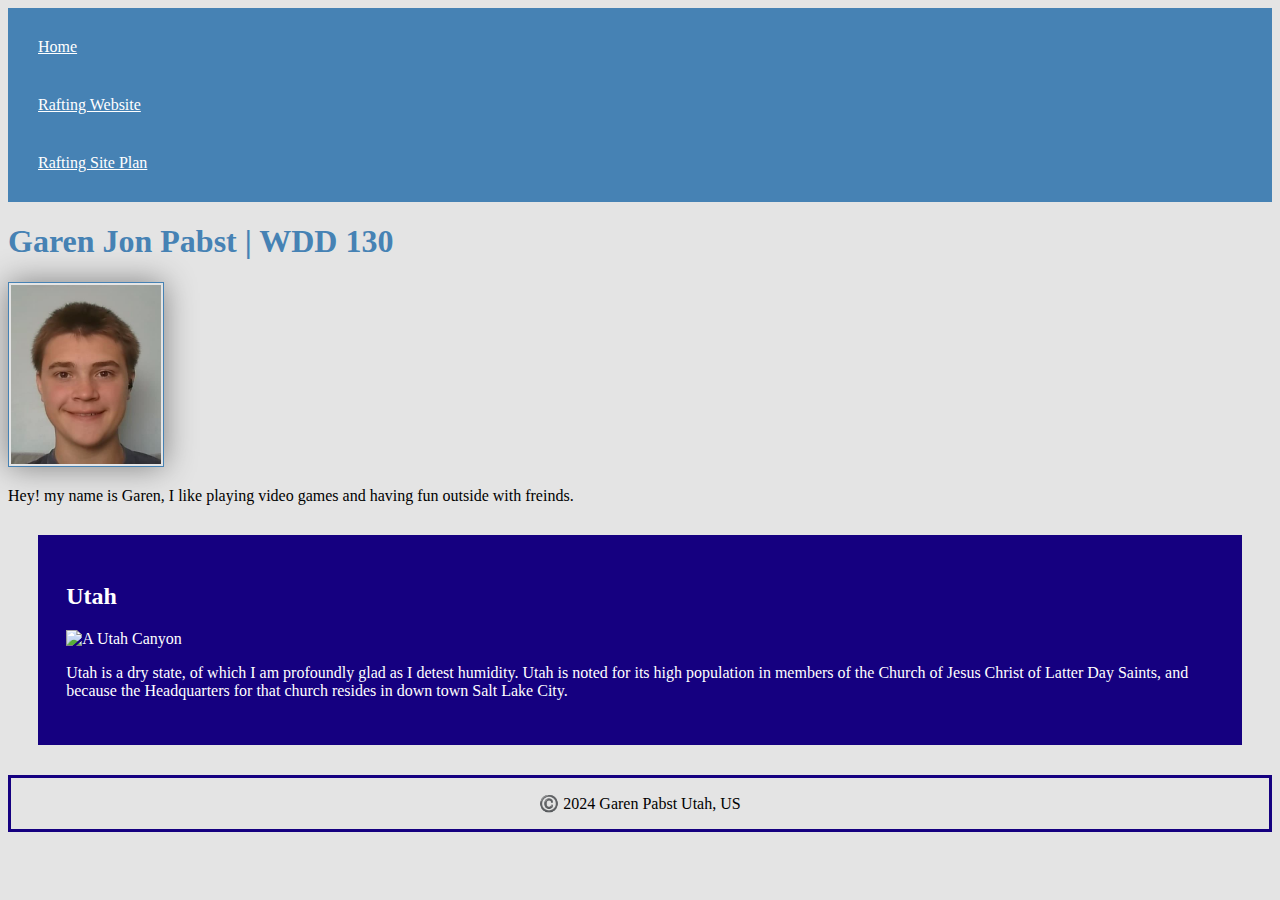
==== index.html @ 3a5e12ba "language" ====
<!DOCTYPE html>
  <head lang="en-US">
    <link rel="stylesheet" href="styles/style.css">
    <meta name="description" content="A page about a teen boy named Garen">
    <meta name="author" content="Garen Pabst">
    <meta charset="utf-8" />
    <meta name="viewport" content="width=device-width,initial-scale=1.0" />
    <Title>Garen Jon Pabst | WDD 130</Title>
  </head>

 <body>

    <header> 
        <nav>
        <a href="#">Home</a>
        <a href="wwr/">Rafting Website</a>
        <a href="wwr/site-plan-rafting.html">Rafting Site Plan</a>
        </nav>
    </header>

    <main>
        <h1>Garen Jon Pabst | WDD 130</h1>
        <img src="Images/Profile.jpg" alt="Garen Pabst" width="200"/>
        <p>Hey! my name is Garen, I like playing video games and having fun outside with freinds.</p>
    </main>

    <aside>
      <h2>Utah</h2>
      <img src="https://images.ctfassets.net/0wjmk6wgfops/5cs9KophYybBqN3zDsUr6R/cff501329988e58eda21b04bc4bbb4c1/AdobeStock_107801683.jpeg" alt="A Utah Canyon">
      <p>Utah is a dry state, of which I am profoundly glad as I detest humidity. Utah is noted for its high population in members of the Church of Jesus Christ of Latter Day Saints, and because the Headquarters for that church resides in down town Salt Lake City.</p>
    </aside>

    <footer>
        <p>©️ 2024   Garen Pabst   Utah, US</p>
    </footer>

 </body>
</html>
---- styles/style.css ----
body {
  background-color: rgb(228, 228, 228);
}
nav {
  background-color: steelblue;
  padding: 10px;
  gap: 10px;
}

nav a {
  color: white;
  display: block;
  padding: 20px;
}

h1 {
  color: steelblue;
}

main img {
  width: 150px;
  height: auto;
  border: 1px solid steelblue;
  padding: 2px;
  box-shadow: 0 0 30px gray;
}

p {
  padding: 0px;
}

main {
  max-width: 840px;
}

aside {
  max-width: 1500px;
  margin: 30px;
  border:  3px solid #150080;
  padding: 2%;
  background-color: #150080;
  color: white;
}

aside img {
  width: 200px;
  height: auto;
}

footer {
  margin-top: 30px;
  border: 3px solid #150080;
  text-align: center;
}
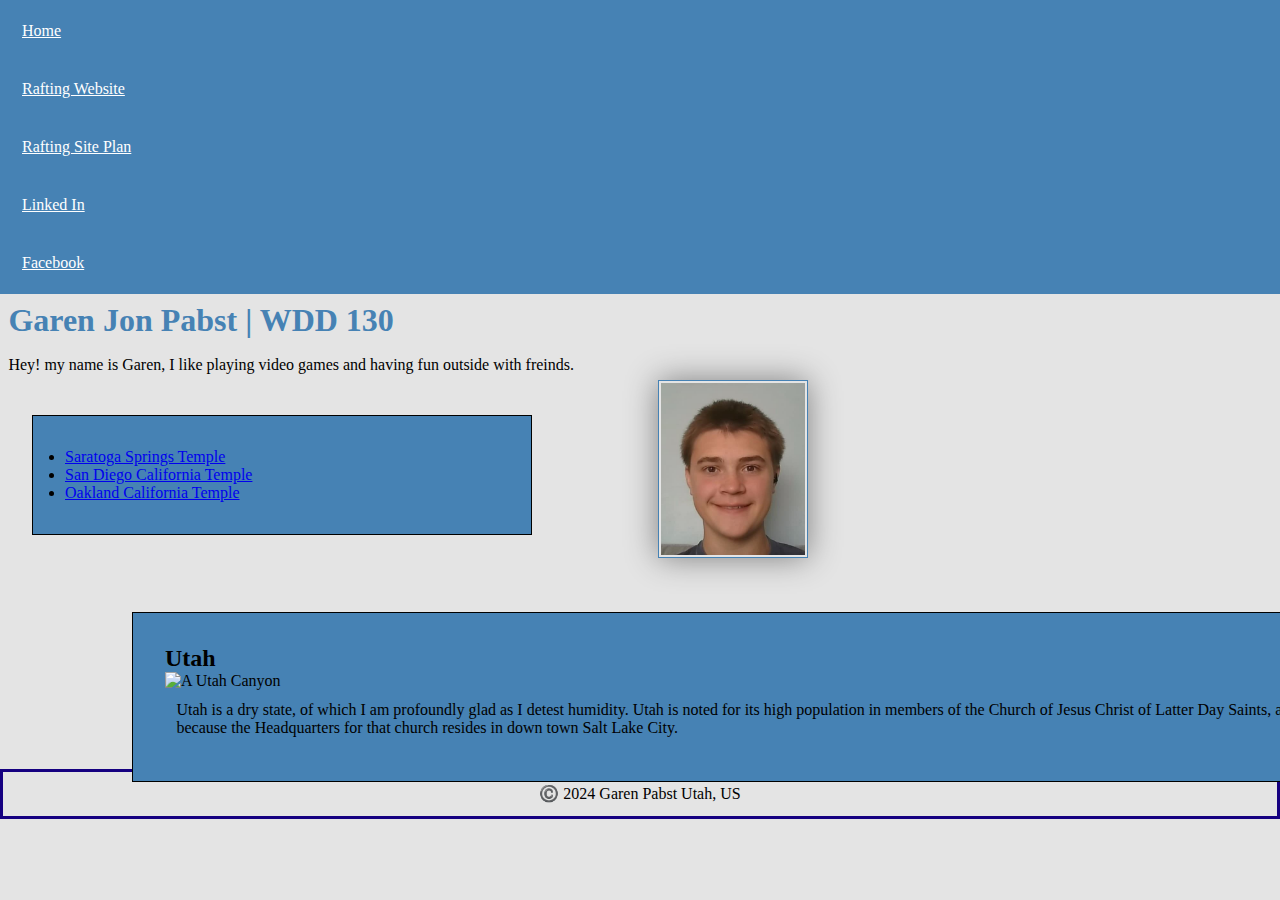
==== commit b069ff5e: "added a temple section" ====
--- a/index.html
+++ b/index.html
@@ -1,10 +1,11 @@
 <!DOCTYPE html>
-  <head lang="en-US">
+  <html lang="en-US">
+  <head>
     <link rel="stylesheet" href="styles/style.css">
     <meta name="description" content="A page about a teen boy named Garen">
     <meta name="author" content="Garen Pabst">
-    <meta charset="utf-8" />
-    <meta name="viewport" content="width=device-width,initial-scale=1.0" />
+    <meta charset="utf-8">
+    <meta name="viewport" content="width=device-width,initial-scale=1.0">
     <Title>Garen Jon Pabst | WDD 130</Title>
   </head>
 
@@ -15,16 +16,24 @@
         <a href="#">Home</a>
         <a href="wwr/">Rafting Website</a>
         <a href="wwr/site-plan-rafting.html">Rafting Site Plan</a>
-        </nav>
+        <a href="https://linkedin.com">Linked In</a>
+        <a href="https://facebook.com">Facebook</a>
+      
+      </nav>
     </header>
 
     <main>
         <h1>Garen Jon Pabst | WDD 130</h1>
-        <img src="Images/Profile.jpg" alt="Garen Pabst" width="200"/>
+        <img src="Images/Profile.jpg" alt="Garen Pabst" width="200">
         <p>Hey! my name is Garen, I like playing video games and having fun outside with freinds.</p>
+        <ul class="box">
+          <li><a href="https://www.churchofjesuschrist.org/temples/details/saratoga-springs-utah-temple?lang=eng" target="_blank">Saratoga Springs Temple</a></li>
+          <li><a href="https://www.churchofjesuschrist.org/temples/details/san-diego-california-temple?lang=eng" target="_blank">San Diego California Temple</a></li>
+          <li><a href="https://www.churchofjesuschrist.org/temples/details/oakland-california-temple?lang=eng" target="_blank">Oakland California Temple</a></li>
+        </ul>
     </main>
 
-    <aside>
+    <aside class="box">
       <h2>Utah</h2>
       <img src="https://images.ctfassets.net/0wjmk6wgfops/5cs9KophYybBqN3zDsUr6R/cff501329988e58eda21b04bc4bbb4c1/AdobeStock_107801683.jpeg" alt="A Utah Canyon">
       <p>Utah is a dry state, of which I am profoundly glad as I detest humidity. Utah is noted for its high population in members of the Church of Jesus Christ of Latter Day Saints, and because the Headquarters for that church resides in down town Salt Lake City.</p>
@@ -35,4 +44,5 @@
     </footer>
 
  </body>
-</html>+ <!-- last modified 6/25/2024 -->
+</html>
--- a/styles/style.css
+++ b/styles/style.css
@@ -1,10 +1,18 @@
+* { 
+  margin: 0;
+  padding: 0;
+  box-sizing: border-box;
+}
+
+
 body {
   background-color: rgb(228, 228, 228);
 }
 nav {
+  max-height: 450px;
   background-color: steelblue;
-  padding: 10px;
-  gap: 10px;
+  padding: 2px;
+  gap: 2px;
 }
 
 nav a {
@@ -14,19 +22,22 @@
 }
 
 h1 {
+  margin: 1%;
   color: steelblue;
 }
 
 main img {
+  margin: 2rem;
   width: 150px;
   height: auto;
   border: 1px solid steelblue;
   padding: 2px;
   box-shadow: 0 0 30px gray;
+  float: right;
 }
 
 p {
-  padding: 0px;
+  padding: 1%;
 }
 
 main {
@@ -34,6 +45,9 @@
 }
 
 aside {
+  position: relative;
+  top: 45px;
+  left: 100px;
   max-width: 1500px;
   margin: 30px;
   border:  3px solid #150080;
@@ -53,3 +67,18 @@
   text-align: center;
 }
 
+ul { 
+  max-width: 500px;
+  color: black
+}
+
+
+/* Class Selectors */
+.box {
+  margin: 2rem;
+  border: 1px solid black;
+  padding: 2rem;
+  background-color: steelblue;
+  color: black;
+}
+
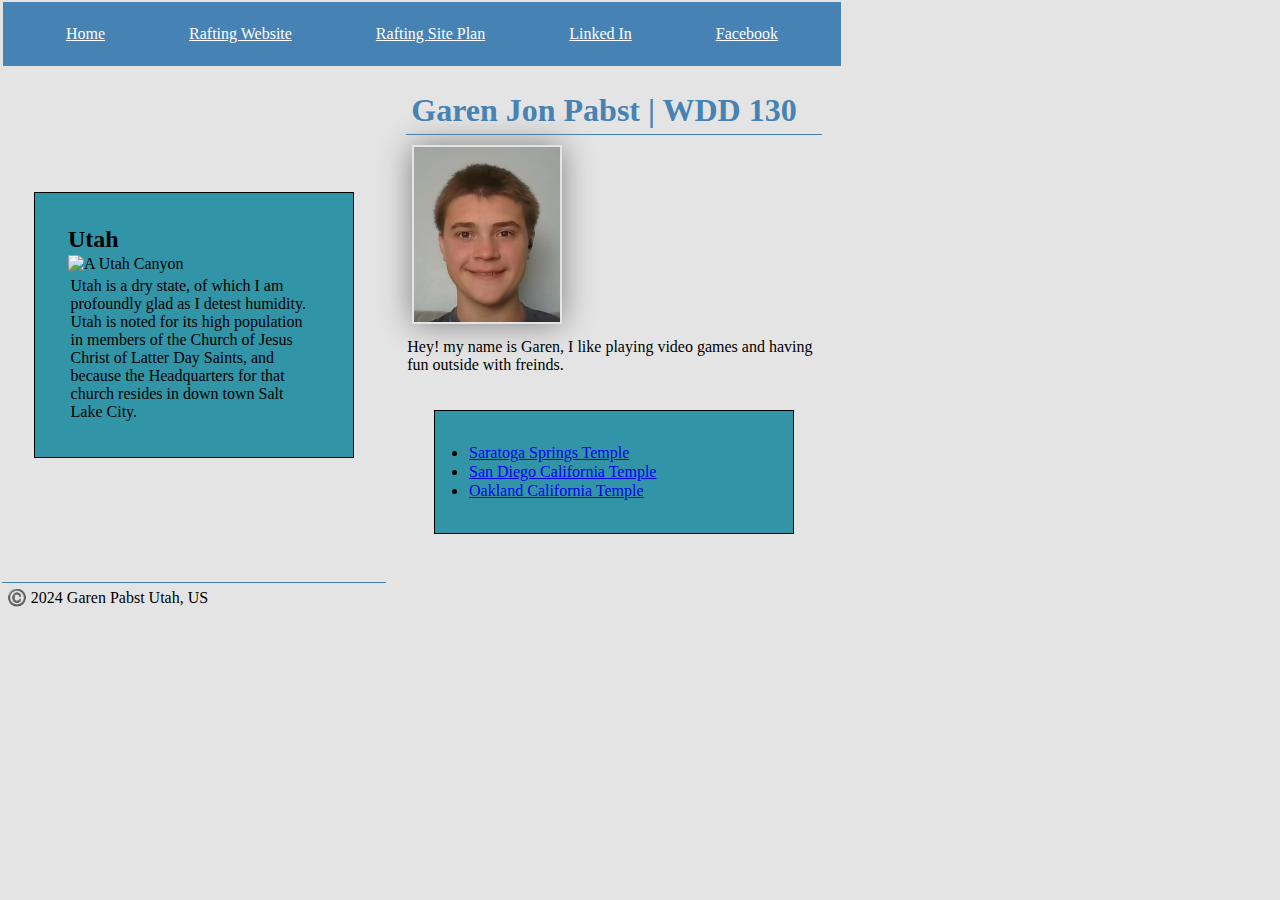
==== commit 9b963393: "f" ====
--- a/index.html
+++ b/index.html
@@ -22,6 +22,8 @@
       </nav>
     </header>
 
+    <div class="grid">
+    
     <main>
         <h1>Garen Jon Pabst | WDD 130</h1>
         <img src="Images/Profile.jpg" alt="Garen Pabst" width="200">
@@ -38,7 +40,9 @@
       <img src="https://images.ctfassets.net/0wjmk6wgfops/5cs9KophYybBqN3zDsUr6R/cff501329988e58eda21b04bc4bbb4c1/AdobeStock_107801683.jpeg" alt="A Utah Canyon">
       <p>Utah is a dry state, of which I am profoundly glad as I detest humidity. Utah is noted for its high population in members of the Church of Jesus Christ of Latter Day Saints, and because the Headquarters for that church resides in down town Salt Lake City.</p>
     </aside>
-
+    
+  </grid>
+    
     <footer>
         <p>©️ 2024   Garen Pabst   Utah, US</p>
     </footer>
--- a/styles/style.css
+++ b/styles/style.css
@@ -2,6 +2,7 @@
   margin: 0;
   padding: 0;
   box-sizing: border-box;
+  margin: 1px;
 }
 
 
@@ -9,76 +10,106 @@
   background-color: rgb(228, 228, 228);
 }
 nav {
-  max-height: 450px;
+  display: flex;
+  flex-direction: row;
+  justify-content: space-evenly;
+  max-width: 1500px;
   background-color: steelblue;
   padding: 2px;
   gap: 2px;
 }
 
 nav a {
+
   color: white;
   display: block;
   padding: 20px;
 }
 
-h1 {
+ h1 {
   margin: 1%;
+  padding: 5px;
   color: steelblue;
+  border-bottom: solid 1px steelblue;
 }
 
 main img {
-  margin: 2rem;
+  display: flex;
+  flex-wrap: wrap;
+  margin: 10px;
   width: 150px;
   height: auto;
-  border: 1px solid steelblue;
   padding: 2px;
   box-shadow: 0 0 30px gray;
-  float: right;
+  
 }
 
 p {
   padding: 1%;
 }
 
+main ul {
+  grid-row: unset;
+}
+
+
 main {
   max-width: 840px;
+  grid-column: 2/3;
+  margin: 1rem;
+}
+.grid{
+  display: grid;
+  align-items: center;
 }
 
 aside {
   position: relative;
-  top: 45px;
-  left: 100px;
-  max-width: 1500px;
-  margin: 30px;
+  
+  width: 20rem;
+  margin: 5px;
   border:  3px solid #150080;
-  padding: 2%;
-  background-color: #150080;
+  padding: 0%;
+  background-color: #3295a7;
   color: white;
+  grid-column: 1/2;
+  grid-row: 1/2;
 }
 
+
 aside img {
-  width: 200px;
+  width: 250px;
   height: auto;
 }
 
-footer {
-  margin-top: 30px;
-  border: 3px solid #150080;
-  text-align: center;
+aside h2 {
+  position: relative;
+  
 }
 
-ul { 
-  max-width: 500px;
-  color: black
+header, .grid, footer {
+  margin: 0;
+  max-width: 840px;
+}
+
+footer {
+  border-top: solid 1px steelblue;
 }
 
 
+link {
+  color: steelblue;
+}
 /* Class Selectors */
+
+  
+  
+
 .box {
   margin: 2rem;
   border: 1px solid black;
   padding: 2rem;
-  background-color: steelblue;
+  background-color: #3295a7;
   color: black;
 }
 
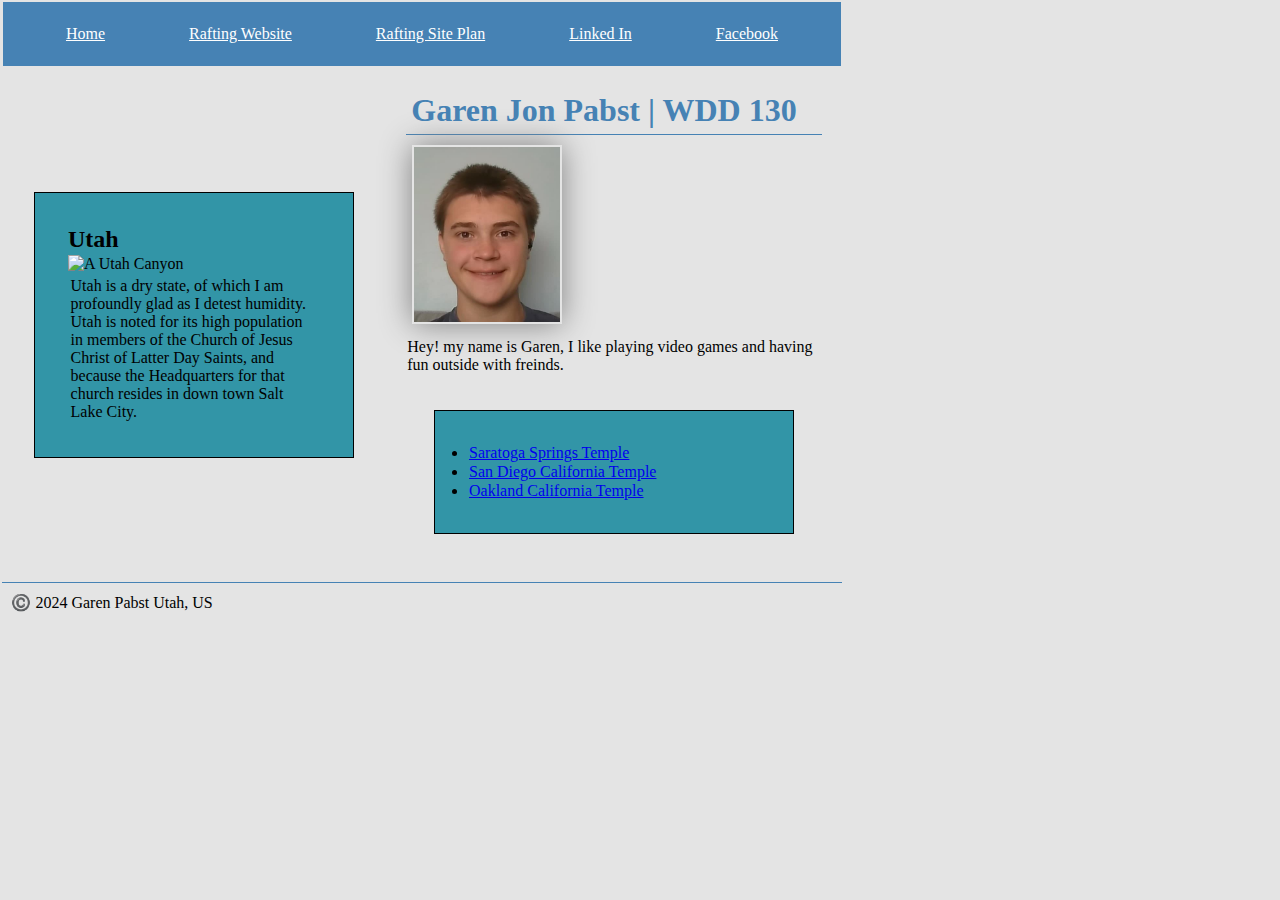
==== commit bca12e49: "d" ====
--- a/index.html
+++ b/index.html
@@ -41,7 +41,7 @@
       <p>Utah is a dry state, of which I am profoundly glad as I detest humidity. Utah is noted for its high population in members of the Church of Jesus Christ of Latter Day Saints, and because the Headquarters for that church resides in down town Salt Lake City.</p>
     </aside>
     
-  </grid>
+  </div>
     
     <footer>
         <p>©️ 2024   Garen Pabst   Utah, US</p>
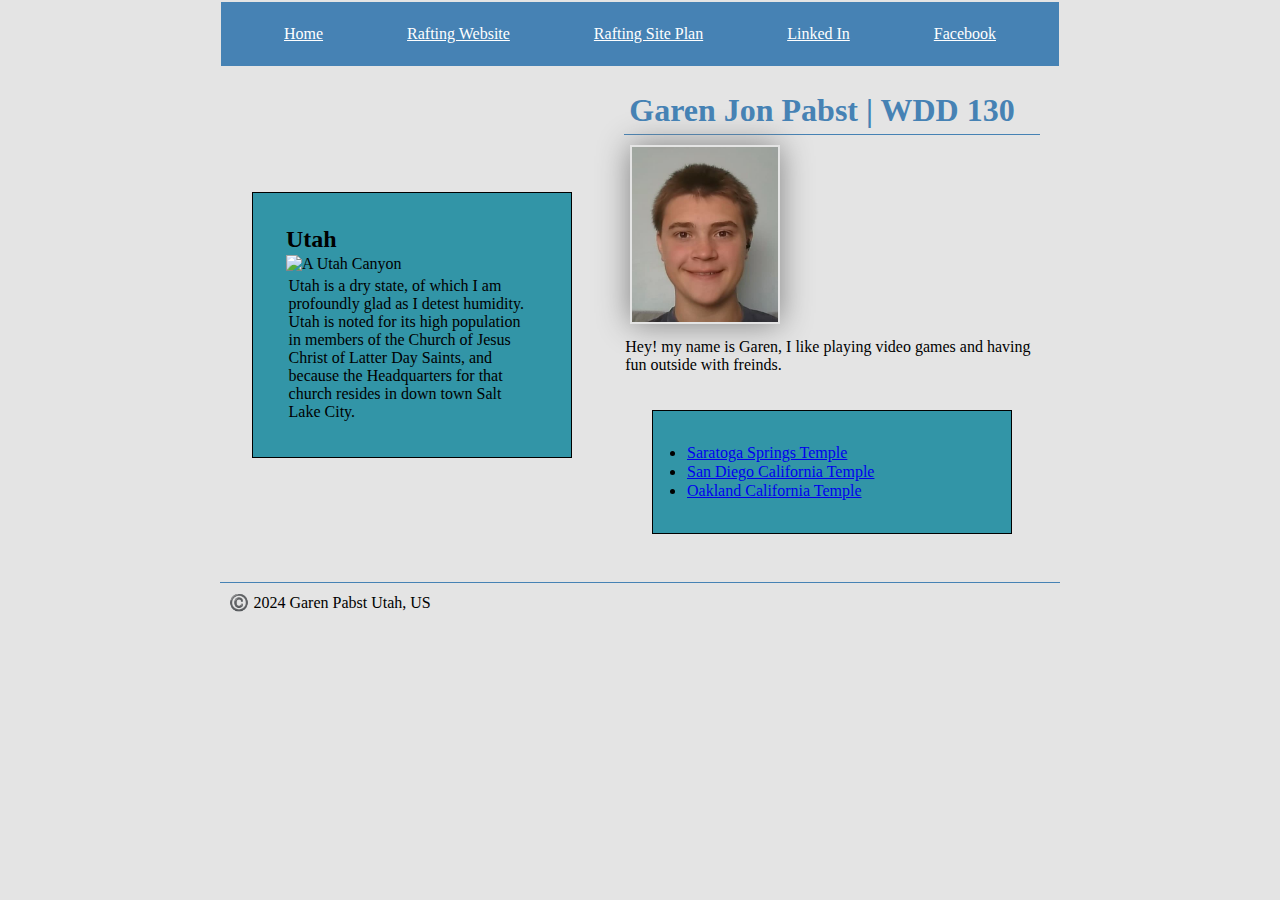
==== commit 2595554d: "f" ====
--- a/index.html
+++ b/index.html
@@ -14,7 +14,7 @@
     <header> 
         <nav>
         <a href="#">Home</a>
-        <a href="wwr/">Rafting Website</a>
+        <a href="wwr/index.html">Rafting Website</a>
         <a href="wwr/site-plan-rafting.html">Rafting Site Plan</a>
         <a href="https://linkedin.com">Linked In</a>
         <a href="https://facebook.com">Facebook</a>
--- a/styles/style.css
+++ b/styles/style.css
@@ -87,8 +87,8 @@
   
 }
 
-header, .grid, footer {
-  margin: 0;
+header, footer, .grid {
+  margin: 0 auto;
   max-width: 840px;
 }
 
